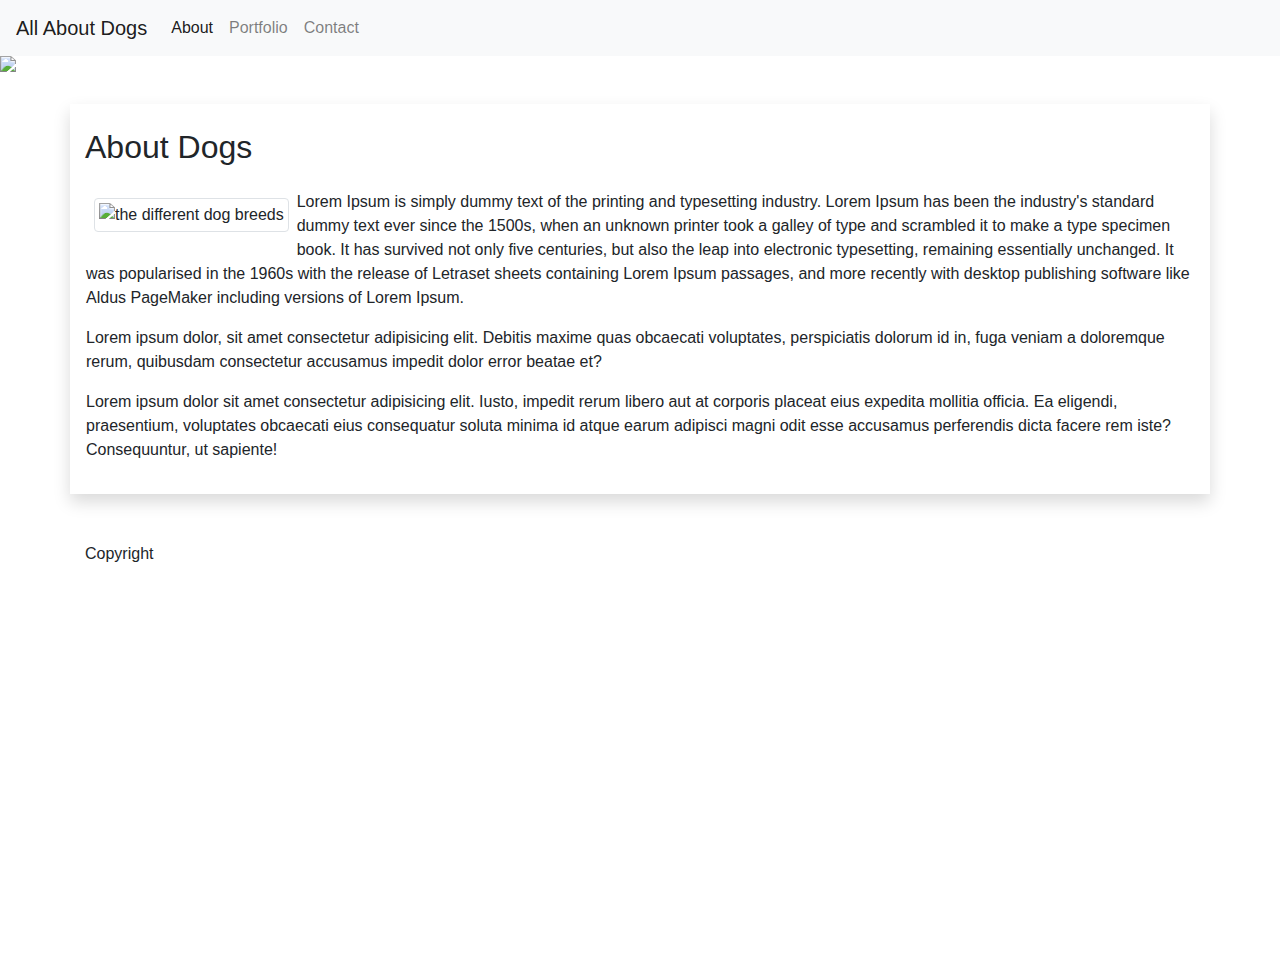
==== index.html @ 54db9579 "Add files via upload" ====
<!DOCTYPE html>
<html lang="en-us">

<head>

  <meta charset="UTF-8">
  <title>All About Dogs</title>
  <link rel="stylesheet" href="https://stackpath.bootstrapcdn.com/bootstrap/4.4.1/css/bootstrap.min.css" integrity="sha384-Vkoo8x4CGsO3+Hhxv8T/Q5PaXtkKtu6ug5TOeNV6gBiFeWPGFN9MuhOf23Q9Ifjh" crossorigin="anonymous">
  <script src="https://code.jquery.com/jquery-3.4.1.slim.min.js" integrity="sha384-J6qa4849blE2+poT4WnyKhv5vZF5SrPo0iEjwBvKU7imGFAV0wwj1yYfoRSJoZ+n" crossorigin="anonymous"></script>
  <script src="https://cdn.jsdelivr.net/npm/popper.js@1.16.0/dist/umd/popper.min.js" integrity="sha384-Q6E9RHvbIyZFJoft+2mJbHaEWldlvI9IOYy5n3zV9zzTtmI3UksdQRVvoxMfooAo" crossorigin="anonymous"></script>
  <script src="https://stackpath.bootstrapcdn.com/bootstrap/4.4.1/js/bootstrap.min.js" integrity="sha384-wfSDF2E50Y2D1uUdj0O3uMBJnjuUD4Ih7YwaYd1iqfktj0Uod8GCExl3Og8ifwB6" crossorigin="anonymous"></script>
  <link rel="stylesheet" href="../assets/style.css">
</head>

<body>
  <nav class="navbar navbar-expand-lg navbar-light bg-light">
    <a class="navbar-brand" href="#">All About Dogs</a>
    <button class="navbar-toggler" type="button" data-toggle="collapse" data-target="#navbarTogglerDemo02" aria-controls="navbarTogglerDemo02" aria-expanded="false" aria-label="Toggle navigation">
      <span class="navbar-toggler-icon"></span>
    </button>
  
    <div class="collapse navbar-collapse" id="navbarTogglerDemo02">
      <ul class="navbar-nav mr-auto mt-2 mt-lg-0">
        <li class="nav-item">
          <a class="nav-link active" href="index.html">About</a>
        </li>
        <li class="nav-item">
          <a class="nav-link" href="portfolio.html">Portfolio</a>
        </li>
        <li class="nav-item">
          <a class="nav-link" href="contact.html">Contact</a>
        </li>
      </ul>
    </div>
  </nav>
  <img src="../assets/img/dog-background.jpeg" class="img-fluid" style="position: absolute; height: 100%;">
  <div class="container shadow mb-5 mt-5 bg-white">
    <br>
    <h2>About Dogs</h2> 
    <div class="row p-3">

            <p>       <!--the styling wouldn't work in the css folder, maybe because I'm using the responsive classes?-->
                <img  class="img-thumbnail rounded float-left m-2" style="max-width: 200px; max-height: 200px" src="../assets/img/The-different-dog-breeds.jpg" alt="the different dog breeds">
                Lorem Ipsum is simply dummy text of the printing and typesetting industry. Lorem Ipsum has been the industry's standard dummy text ever since the 1500s, when an unknown printer took a galley of type and scrambled it to make a type specimen book. It has survived not only five centuries, but also the leap into electronic typesetting, remaining essentially unchanged. It was popularised in the 1960s with the release of Letraset sheets containing Lorem Ipsum passages, and more recently with desktop publishing software like Aldus PageMaker including versions of Lorem Ipsum.

            </p>
            <p>Lorem ipsum dolor, sit amet consectetur adipisicing elit. Debitis maxime quas obcaecati voluptates, perspiciatis dolorum id in, fuga veniam a doloremque rerum, quibusdam consectetur accusamus impedit dolor error beatae et?</p>

            <p>Lorem ipsum dolor sit amet consectetur adipisicing elit. Iusto, impedit rerum libero aut at corporis placeat eius expedita mollitia officia. Ea eligendi, praesentium, voluptates obcaecati eius consequatur soluta minima id atque earum adipisci magni odit esse accusamus perferendis dicta facere rem iste? Consequuntur, ut sapiente!</p>
    </div>
  </div>
  <div class="container">
    <footer class="footer">
       Copyright 
    </footer>
  </div>
</body>
</html>
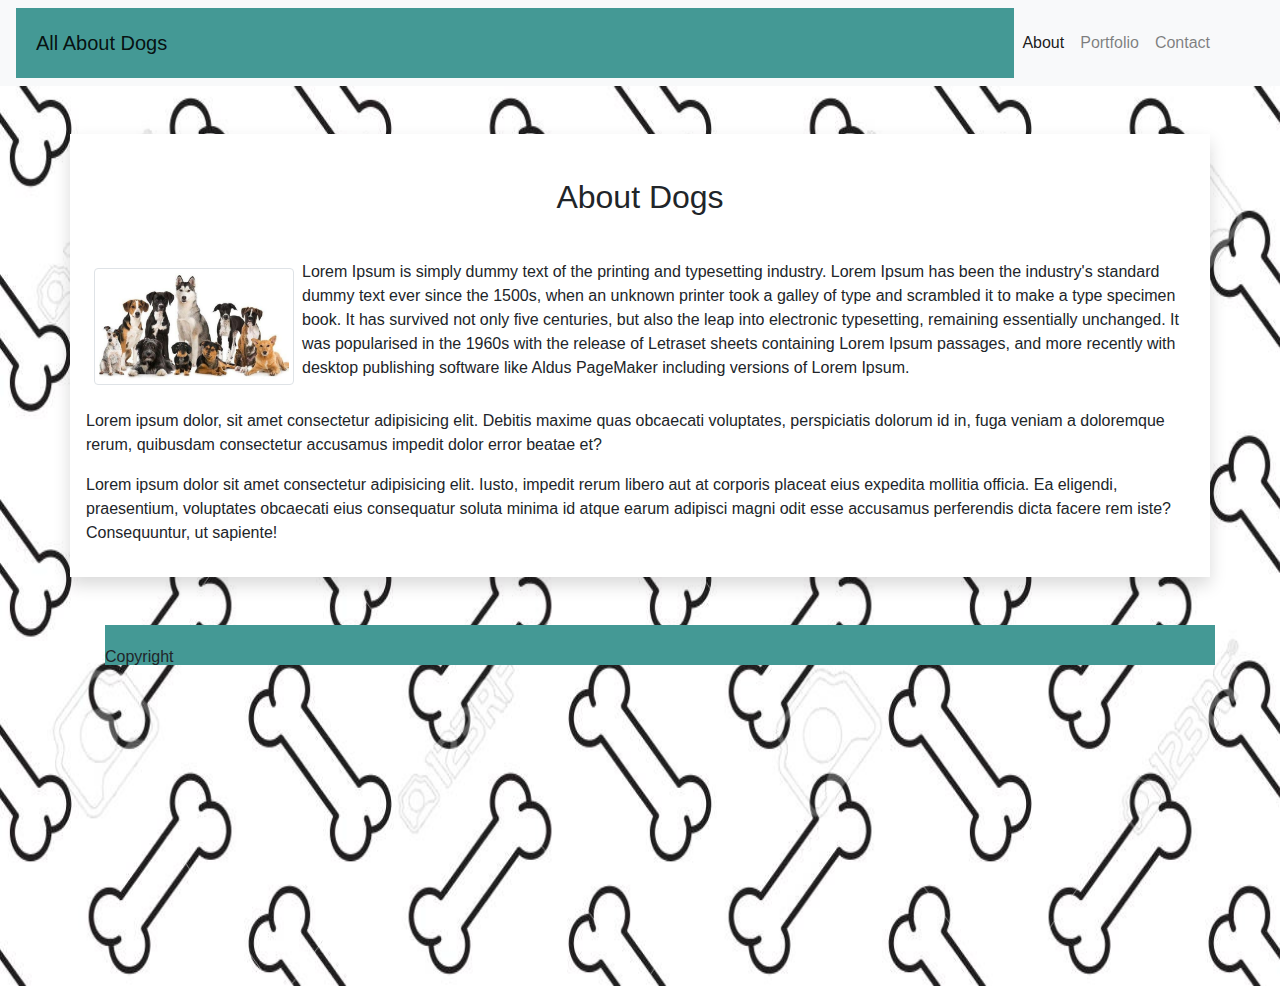
==== commit 2fb7dcbf: "Add files via upload" ====
--- a/index.html
+++ b/index.html
@@ -9,7 +9,7 @@
   <script src="https://code.jquery.com/jquery-3.4.1.slim.min.js" integrity="sha384-J6qa4849blE2+poT4WnyKhv5vZF5SrPo0iEjwBvKU7imGFAV0wwj1yYfoRSJoZ+n" crossorigin="anonymous"></script>
   <script src="https://cdn.jsdelivr.net/npm/popper.js@1.16.0/dist/umd/popper.min.js" integrity="sha384-Q6E9RHvbIyZFJoft+2mJbHaEWldlvI9IOYy5n3zV9zzTtmI3UksdQRVvoxMfooAo" crossorigin="anonymous"></script>
   <script src="https://stackpath.bootstrapcdn.com/bootstrap/4.4.1/js/bootstrap.min.js" integrity="sha384-wfSDF2E50Y2D1uUdj0O3uMBJnjuUD4Ih7YwaYd1iqfktj0Uod8GCExl3Og8ifwB6" crossorigin="anonymous"></script>
-  <link rel="stylesheet" href="../assets/style.css">
+  <link rel="stylesheet" href="style.css">
 </head>
 
 <body>
@@ -33,14 +33,14 @@
       </ul>
     </div>
   </nav>
-  <img src="../assets/img/dog-background.jpeg" class="img-fluid" style="position: absolute; height: 100%;">
+  <img src="dog-background.jpeg" class="img-fluid" style="position: absolute; height: 100%;">
   <div class="container shadow mb-5 mt-5 bg-white">
     <br>
     <h2>About Dogs</h2> 
     <div class="row p-3">
 
             <p>       <!--the styling wouldn't work in the css folder, maybe because I'm using the responsive classes?-->
-                <img  class="img-thumbnail rounded float-left m-2" style="max-width: 200px; max-height: 200px" src="../assets/img/The-different-dog-breeds.jpg" alt="the different dog breeds">
+                <img  class="img-thumbnail rounded float-left m-2" style="max-width: 200px; max-height: 200px" src="The-different-dog-breeds.jpg" alt="the different dog breeds">
                 Lorem Ipsum is simply dummy text of the printing and typesetting industry. Lorem Ipsum has been the industry's standard dummy text ever since the 1500s, when an unknown printer took a galley of type and scrambled it to make a type specimen book. It has survived not only five centuries, but also the leap into electronic typesetting, remaining essentially unchanged. It was popularised in the 1960s with the release of Letraset sheets containing Lorem Ipsum passages, and more recently with desktop publishing software like Aldus PageMaker including versions of Lorem Ipsum.
 
             </p>
--- a/style.css
+++ b/style.css
@@ -0,0 +1,52 @@
+.navbar-brand {
+    background-color: #449995;
+    padding: 20px;
+    margin: 0px;
+    width: 80%;
+}
+.background {
+    height: 800px;
+    width: 100%;
+    background-image: url("../assets/img/dog-background.jpeg");
+    position: absolute;
+}
+.container-fluid {
+    background-color: #fff;
+    height: 1000px;
+    padding: 20px;
+    max-width: 1000px;
+}
+.container {
+    position: relative;
+}
+h2 {
+    text-align: center;
+    padding: 20px;
+}
+.figure{
+    overflow: auto;
+    position: relative;
+    height: 300px;
+    width: 300px;
+}
+.figure-caption{
+    background-color: #449995;
+    position: absolute;
+    width: 100%;
+    bottom: 5%;
+}
+.image-caption{
+    font-size: 18px;
+    color: white;
+    padding-top: 15px;
+    padding-bottom: 15px;
+}
+.footer{
+    background-color: #449995;
+    position: relative;
+    width: 100%;
+    height: 40px;
+    padding-top: 20px;
+    padding-bottom: 20px;
+    margin: 20px;
+}